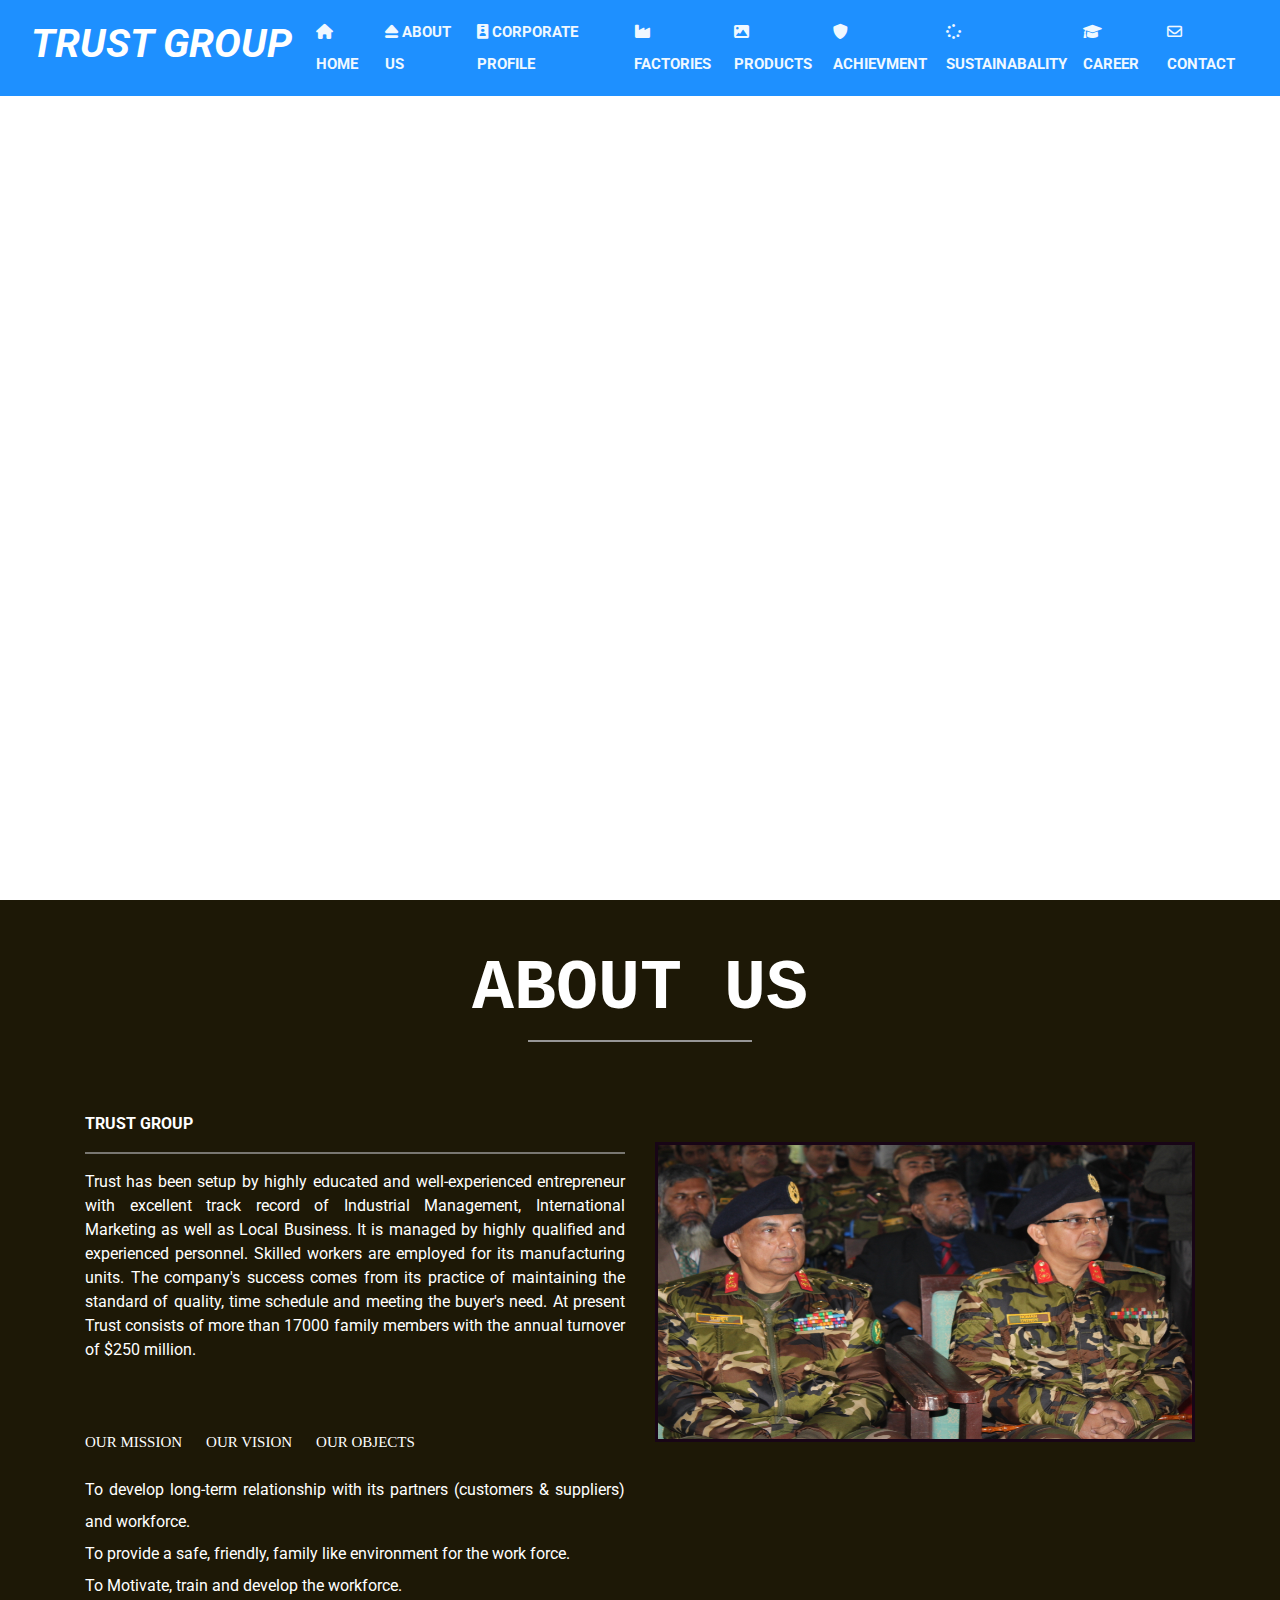
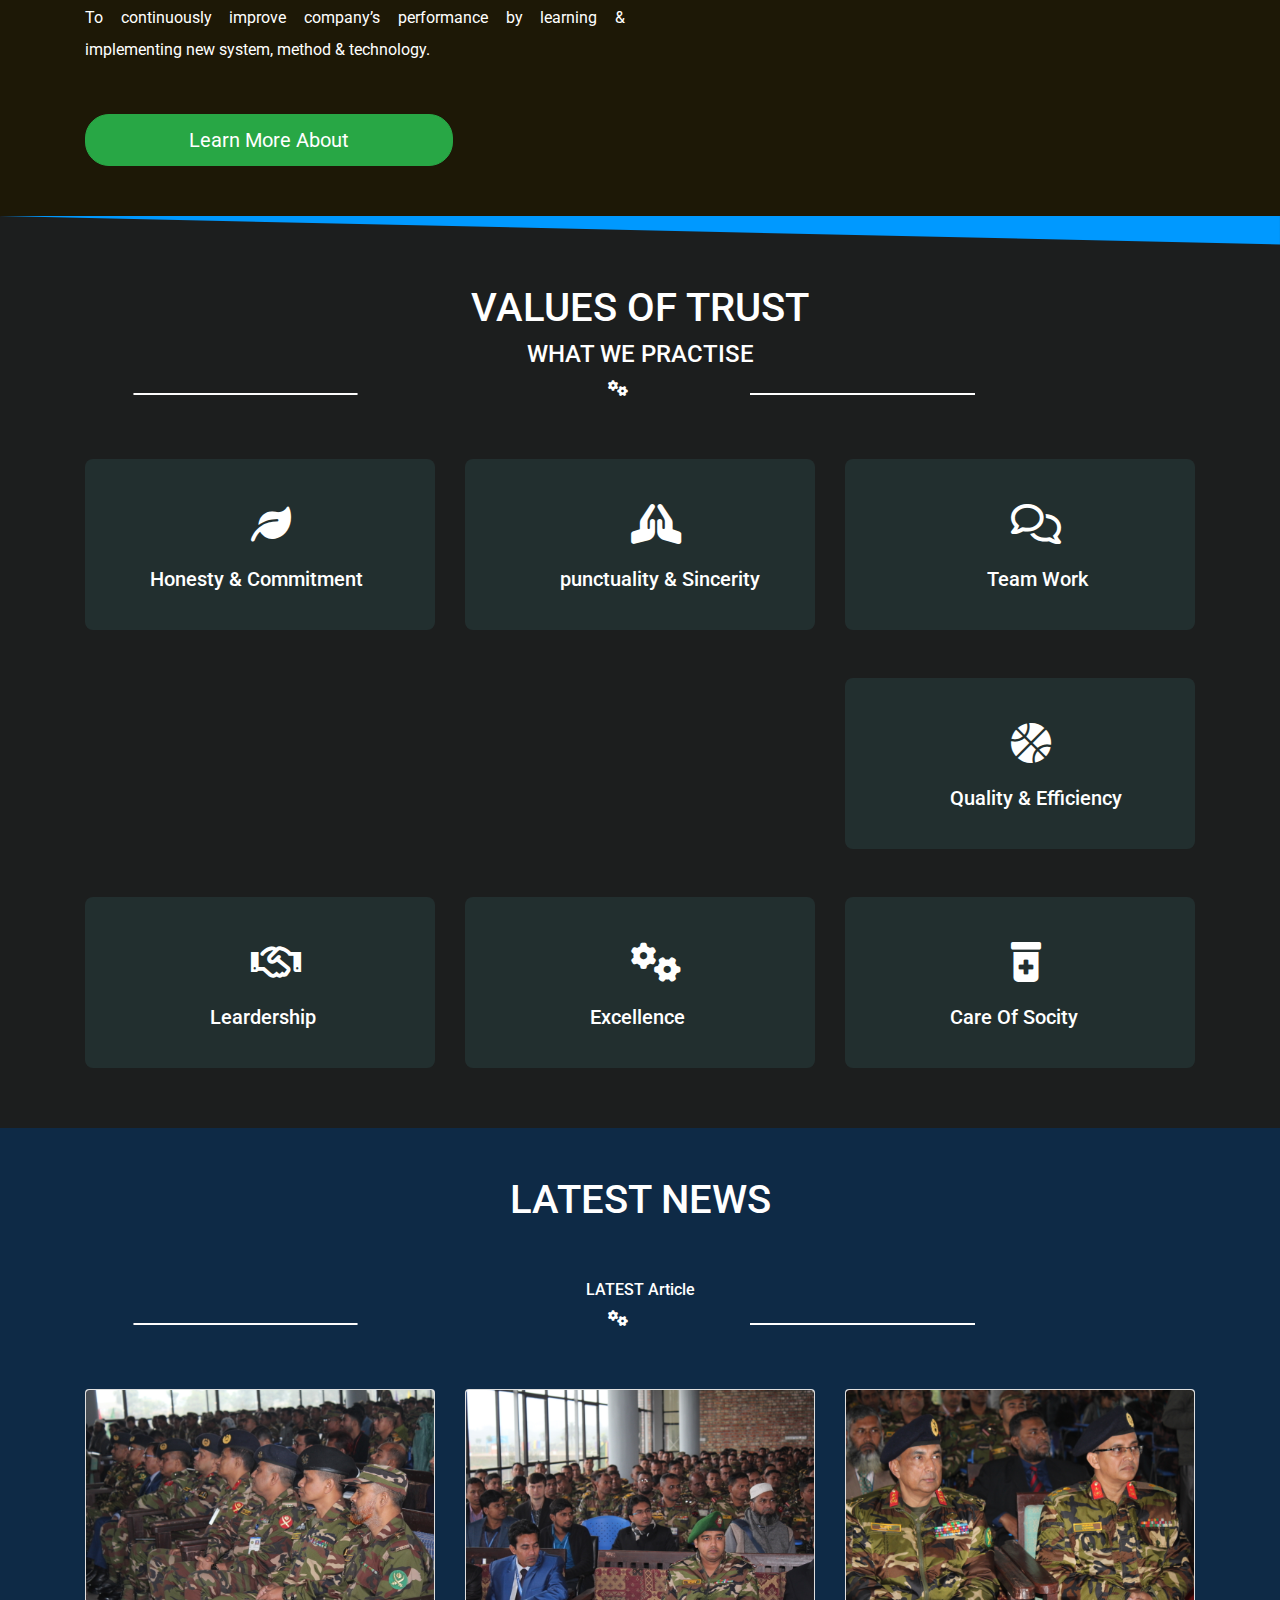
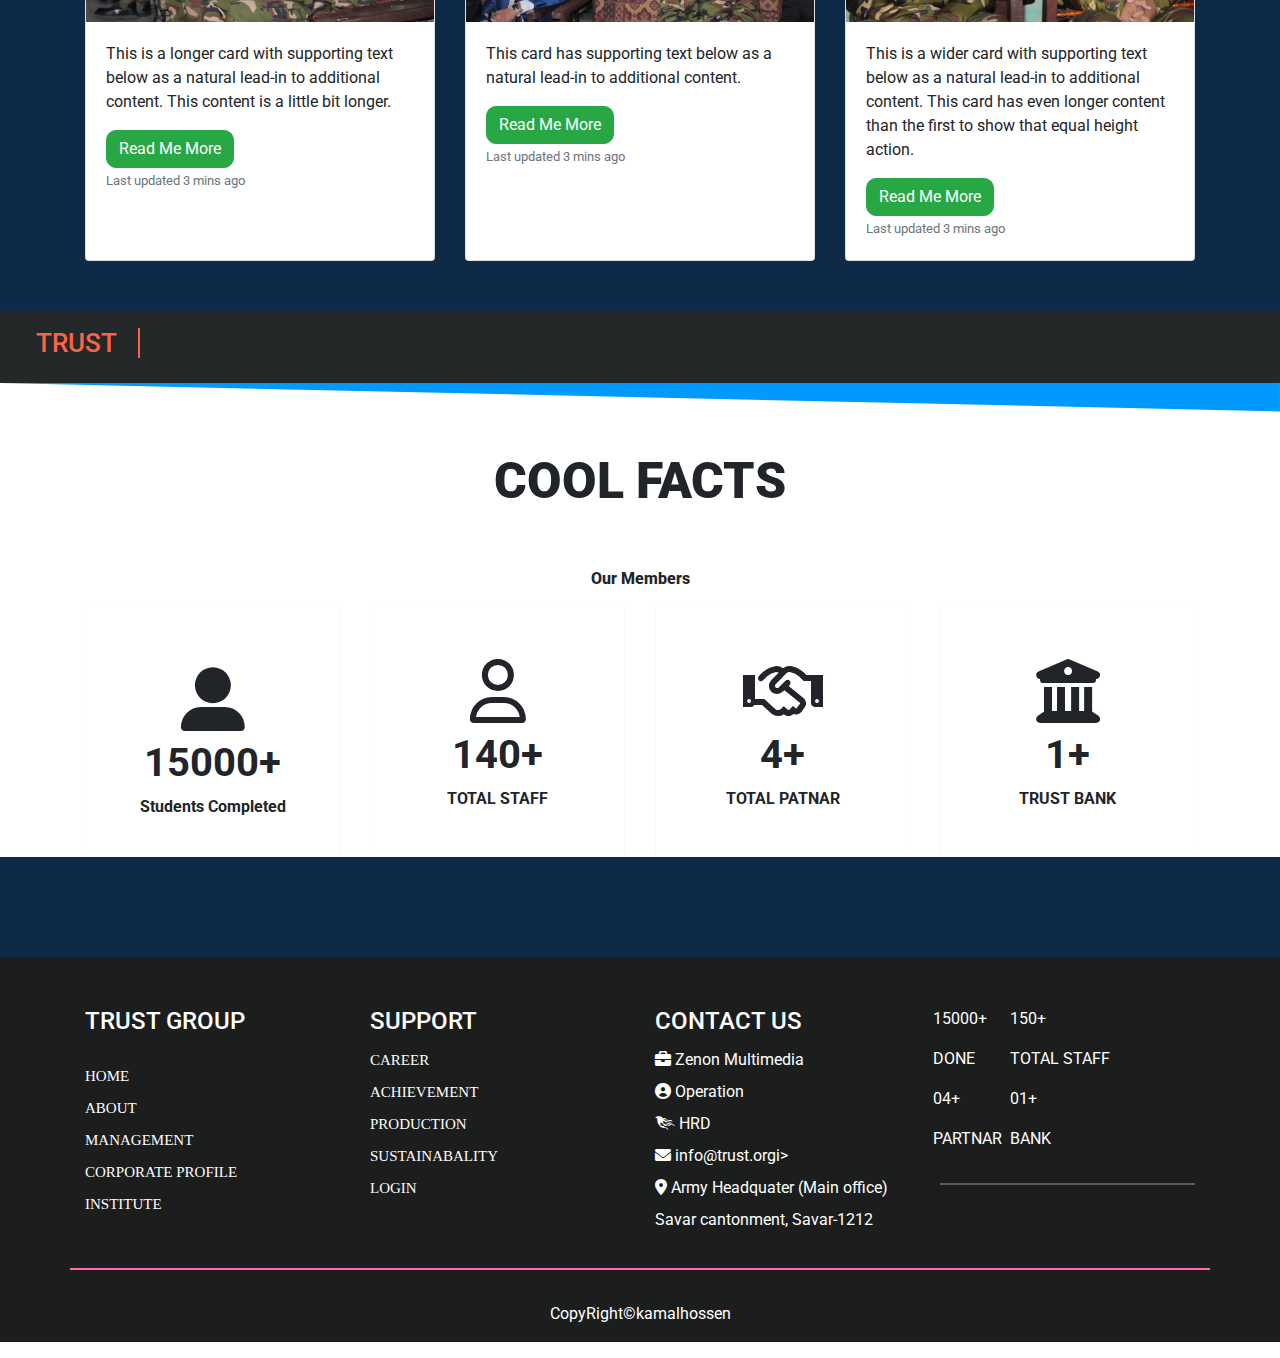
==== index.html @ bce5c4df "first commit" ====
<!DOCTYPE html>
<html lang="en">

<head>
    <meta charset="UTF-8">
    <meta http-equiv="X-UA-Compatible" content="IE=edge">
    <meta name="viewport" content="width=device-width, initial-scale=1.0">
    <link rel="icon" href="images/header.jpg">
    <title>KT Tex LTD</title>
    <link rel="stylesheet" href="index.css">
    <link rel="stylesheet" href="https://stackpath.bootstrapcdn.com/bootstrap/4.4.1/css/bootstrap.min.css"
        integrity="sha384-Vkoo8x4CGsO3+Hhxv8T/Q5PaXtkKtu6ug5TOeNV6gBiFeWPGFN9MuhOf23Q9Ifjh" crossorigin="anonymous">
    <link rel="stylesheet" href="https://cdnjs.cloudflare.com/ajax/libs/font-awesome/6.0.0-beta2/css/all.min.css">
    <link rel="stylesheet" href="https://cdnjs.cloudflare.com/ajax/libs/owl-carousel/1.3.3/owl.carousel.css"
        integrity="sha512-RWhcC19d8A3vE7kpXq6Ze4GcPfGe3DQWuenhXAbcGiZOaqGojLtWwit1eeM9jLGHFv8hnwpX3blJKGjTsf2HxQ=="
        crossorigin="anonymous" referrerpolicy="no-referrer" />
    <link rel="stylesheet" href="https://cdnjs.cloudflare.com/ajax/libs/owl-carousel/1.3.3/owl.carousel.min.css"
        integrity="sha512-X/RSQYxFb/tvuz6aNRTfKXDnQzmnzoawgEQ4X8nZNftzs8KFFH23p/BA6D2k0QCM4R0sY1DEy9MIY9b3fwi+bg=="
        crossorigin="anonymous" referrerpolicy="no-referrer" />
    <link rel="stylesheet" href="https://cdnjs.cloudflare.com/ajax/libs/OwlCarousel2/2.3.4/assets/owl.carousel.css"/>
    <link rel="stylesheet" href="https://cdnjs.cloudflare.com/ajax/libs/OwlCarousel2/2.3.4/assets/owl.theme.default.css"/>
       
        
</head>

<body>
    <header id="nav-section">
        <nav class="navbar navbar-expand-lg navbar-light ">
            <div class="container-fluid">
                <!-- <a class="navbar-brand" href="#"><img class="logo-img" src="images/logo.jpg"> </a> -->
                <a class="navbar-brand" href="#">
                    <h1 class="text-white heading">TRUST GROUP</h1>
                </a>
                <button class="navbar-toggler" type="button" data-toggle="collapse" data-target="#navbarNav"
                    aria-controls="navbarNav" aria-expanded="false" aria-label="Toggle navigation">
                    <span class="navbar-toggler-icon"></span>
                </button>
                <div class="collapse navbar-collapse" id="navbarNav">
                    <ul class="navbar-nav ml-auto">
                        <li class="nav-item ">
                            <a class="nav-link" href=""><i class="fas fa-home"></i> HOME<span class="caret"></span></a> 
                           
                        </li>
                        <li class="nav-item">
                            <a class="nav-link" href="home.html"><i class="fas fa-eject"></i> ABOUT US</a>
                        </li>
                        <li class="nav-item">
                            <a class="nav-link" href="#"><i class="fas fa-id-badge"></i> CORPORATE PROFILE</a>
                        </li>
                        <li class="nav-item">
                            <a class="nav-link" href="#"><i class="fas fa-industry"></i> FACTORIES</a>
                        </li>
                        <li class="nav-item">
                            <a class="nav-link" href="#"><i class="fas fa-image"></i> PRODUCTS</a>
                        </li>
                        <li class="nav-item">
                            <a class="nav-link" href="#"><i class="fas fa-shield-alt"></i> ACHIEVMENT</a>
                        </li>
                        <li class="nav-item">
                            <a class="nav-link" href="#"><i class="fas fa-spinner"></i> SUSTAINABALITY</a>
                        </li>
                        <li class="nav-item">
                            <a class="nav-link" href="#"><i class="fas fa-graduation-cap"></i> CAREER</a>
                        </li>
                        <li class="nav-item">
                            <a class="nav-link" href="#"><i class="far fa-envelope"></i> CONTACT</a>
                        </li>
                    </ul>
                </div>
            </div>
        </nav>
    </header>
    <section id="body">
        <div class="container">
            <h1 class="pt-5 about text-center text-white"> ABOUT US</h1>
            <hr class="under m-auto">

            <div class="row content-body">
                <div class="col-sm-12 col-md-6 col-lg-6 about-left-side">
                    <strong class="title-about text-white pt-5">TRUST GROUP</strong>
                    <hr class="title-hr">
                    <p class="text-white text-justify">Trust has been setup by highly educated and well-experienced
                        entrepreneur with excellent track
                        record of Industrial Management, International Marketing as well as Local Business. It is
                        managed by highly qualified and experienced personnel. Skilled workers are employed for its
                        manufacturing units. The company's success comes from its practice of maintaining the standard
                        of quality, time schedule and meeting the buyer's need. At present Trust consists of more than
                        17000 family members with the annual turnover of $250 million.</p>
                    <br>
                    <br>
                    <ul class="nav-tab">
                        <li class="active">
                            <a data-toggle="tab">OUR MISSION</a>
                        </li>
                        <li>
                            <a data-toggle="tab">OUR VISION</a>
                        </li>
                        <li>
                            <a data-toggle="tab">OUR OBJECTS</a>
                        </li>
                    </ul>
                    <div class="content-list">
                        <li class="circle">To develop long-term relationship with its partners (customers & suppliers)
                            and workforce.</li>
                        <li class="circle">To provide a safe, friendly, family like environment for the work force.</li>
                        <li class="circle">To Motivate, train and develop the workforce.</li>
                        <li class="circle">To continuously improve company’s performance by learning & implementing new
                            system, method & technology.</li>

                        <a class="btn btn-success text-white mt-5 learnMoreAbout"><span class="hoverSpan">Learn More
                                About</span> <i class="fas fa-arrow-right"></i></a>
                    </div>


                </div>
                <div class="col-sm-12 col-md-6 col-lg-6">
                    <div class="image-content">
                        <img class="content-img" src="images/background/IMG_2910.JPG" alt="img-army">
                    </div>

                </div>
            </div>
        </div>

    </section>
    <section id="valueKtText">
        <div class="svg_formate">
        <svg xmlns="http://www.w3.org/2000/svg" viewBox="0 0 1440 320"><path fill="#0099ff"  fill-opacity="1" d="M0,0L1440,32L1440,0L0,0Z"></path></svg>
    </div>
        <div class="container">
            <div class="text-center text-top pt-5">
                <h1 class="text-white">VALUES OF TRUST</h1>
                <h4 class="text-uppercase text-white">What We Practise</h4>
            </div>
            <div class="last">
                <div class="row">
                    <div class="col-md-5">
                        <hr class="w-50 ml-5">
                    </div>
                    <div class="col-md-2">
                        <i class="fa fa-cogs text-center ml-5 text-white"></i>
                    </div>
                    <div class="col-md-5">
                        <hr class="w-50 mr-5 lastSys">
                    </div>
                </div>
            </div>
            <div class="row mt-5">
                <div class="col-md-4">
                    <div class="box">
                        <i class="fas fa-leaf text-white text-center honesty"></i>
                        <h5 class="text-white">Honesty & Commitment</h5>

                    </div>
                </div>
                <div class="col-md-4">
                    <div class="box">
                        <i class="fas fa-praying-hands text-white text-center honesty"></i>
                        <h5 class="text-white text-center punctuality">punctuality & Sincerity</h5>

                    </div>
                </div>
                <div class="col-md-4">
                    <div class="box">
                        <i class="far fa-comments text-white text-center honesty"></i>
                        <h5 class="text-white text-center team">Team Work</h5>

                    </div>
                </div>
            </div>
            <div class="row mt-5">
                <div class="col-md-4">

                </div>
                <div class="col-md-4">

                </div>
                <div class="col-md-4">
                    <div class="box">
                        <i class="fas fa-basketball-ball text-white text-center honesty"></i>
                        <h5 class="text-white text-center qulity">Quality & Efficiency</h5>
                    </div>
                </div>
            </div>
            <div class="row mt-5">
                <div class="col-md-4">
                    <div class="box">
                        <i class="far fa-handshake text-white text-center honesty"></i>
                        <h5 class="text-white text-center Leardership">Leardership</h5>

                    </div>
                </div>
                <div class="col-md-4">
                    <div class="box">
                        <i class="fas fa-cogs text-white text-center honesty"></i>
                        <h5 class="text-white text-center Excellence">Excellence</h5>
                    </div>
                </div>
                <div class="col-md-4">
                    <div class="box">
                        <i class="fas fa-prescription-bottle-alt text-white text-center honesty"></i>
                        <h5 class="text-white text-center Care">Care Of Socity</h5>
                    </div>
                </div>
            </div>


        </div>
    </section>
    <section id="letes">
        <div class="container ">
            <h1 class="text-center pt-5 text-white">LATEST NEWS</h1>
            <h6 class="text-center pt-5 text-white">LATEST Article</h6>

            <div class="last">
                <div class="row">
                    <div class="col-md-5">
                        <hr class="w-50 ml-5">
                    </div>
                    <div class="col-md-2">
                        <i class="fa fa-cogs text-center ml-5 text-white"></i>
                    </div>
                    <div class="col-md-5">
                        <hr class="w-50 mr-5 lastSys">
                    </div>
                </div>
            </div>

            <div class="card-deck mt-5">
                <div class="card">
                    <img class="card-img-top" src="images/background/IMG_2925.JPG" alt="Card image cap">
                    <div class="card-body">
                        <h5 class="card-title"></h5>
                        <p class="card-text">This is a longer card with supporting text below as a natural lead-in to
                            additional content. This content is a little bit longer.</p>
                        <a class="btn btn-success text-white readMore">Read Me More</a>
                        <p class="card-text"><small class="text-muted">Last updated 3 mins ago</small></p>
                    </div>
                </div>
                <div class="card">
                    <img class="card-img-top" src="images/background/IMG_2914.JPG" alt="Card image cap">
                    <div class="card-body">
                        <h5 class="card-title"></h5>
                        <p class="card-text">This card has supporting text below as a natural lead-in to additional
                            content.</p>
                        <a class="btn btn-success text-white readMore">Read Me More</a>
                        <p class="card-text"><small class="text-muted">Last updated 3 mins ago</small></p>
                    </div>
                </div>
                <div class="card">
                    <img class="card-img-top" src="images/background/IMG_2910.JPG" alt="Card image cap">
                    <div class="card-body">
                        <h5 class="card-title"></h5>
                        <p class="card-text">This is a wider card with supporting text below as a natural lead-in to
                            additional content. This card has even longer content than the first to show that equal
                            height action.</p>
                        <a class="btn btn-success text-white readMore">Read Me More</a>
                        <p class="card-text"><small class="text-muted">Last updated 3 mins ago</small></p>
                    </div>
                </div>
            </div>

        </div>
    </section>
    <section id="lastStage">
        <div class="container-fluid">
            <h5 data-text="Trust Technical Training Institute...">Trust Technical Training Institute...</h5>
        </div>
    </section>
    <section id="cool-facts">
        <div class="cool">
            <div class="svg_formate">
                 <svg xmlns="http://www.w3.org/2000/svg" viewBox="0 0 1440 320"><path fill="#0099ff" fill-opacity="1" d="M0,0L1440,32L1440,0L0,0Z"></path></svg>
            </div>
            <h1 class="coolFa text-center mt-0 pt-5 pb-5">COOL FACTS</h1>
            <p class="text-center member">Our Members</p>
            <div class="container">
                <div class="row">
                    <div class="col-sm-12 col-md-3 col-lg-3">
                        <div class="countingBox">
                            <div class="text-center student">
                                <i class="fas fa-user-alt fa-4x mt-2"></i>
                                <h1 class="font-weight-bold mt-2">15000+</h1>
                                <p class="font-weight-bold">Students Completed</p>
                            </div>


                        </div>
                    </div>
                    <div class="col-sm-12 col-md-3 col-lg-3">
                        <div class="countingBox">
                            <div class="text-center student">
                                <i class="far fa-user fa-4x"></i>
                                <h1 class="font-weight-bold mt-2">140+</h1>
                                <p class="font-weight-bold">TOTAL STAFF</p>
                            </div>
                        </div>
                    </div>
                    <div class="col-sm-12 col-md-3 col-lg-3 ">
                        <div class="countingBox">
                            <div class="text-center student">
                                <i class="far fa-handshake fa-4x"></i>
                                <h1 class="font-weight-bold mt-2">4+</h1>
                                <p class="font-weight-bold">TOTAL PATNAR</p>
                            </div>

                        </div>
                    </div>
                    <div class="col-sm-12 col-md-3 col-lg-3 ">
                        <div class="countingBox">
                            <div class="text-center student">
                                <i class="fas fa-university fa-4x"></i>
                                <h1 class="font-weight-bold mt-2">1+</h1>
                                <p class="font-weight-bold">TRUST BANK</p>
                            </div>

                        </div>
                    </div>

                </div>

            </div>

        </div>
    </section>
    <section id="lastsection">
        <div class="container">
            <div class="owl-carousel owl-theme">
                <div class="item">
                    <img src="images/owlCarasul/IMG_2904.JPG">
                </div>
                <div class="item">
                    <img src="images/owlCarasul/IMG_2936.JPG">
                </div>
                <div class="item">
                    <img src="images/owlCarasul/IMG_2954.JPG">
                </div>
                <div class="item">
                    <img src="images/owlCarasul/IMG_2956.JPG">
                </div>
                <div class="item">
                    <img src="images/owlCarasul/IMG_2968.JPG">
                </div>
                <div class="item">
                    <img src="images/owlCarasul/IMG_8969.JPG">
                </div>
                <div class="item">
                    <img src="images/owlCarasul/IMG_8971.JPG">
                </div>
                <div class="item">
                    <img src="images/owlCarasul/IMG_8977.JPG">
                </div>
                <div class="item">
                    <img src="images/owlCarasul/IMG_9006.JPG">
                </div>
                <div class="item">
                    <img src="images/owlCarasul/IMG_9015.JPG">
                </div>
                <div class="item">
                    <img src="images/owlCarasul/IMG_9017.JPG">
                </div>
                <div class="item">
                    <img src="images/owlCarasul/IMG_9019.JPG">
                </div>
            </div>
        </div>
    </section>
    <footer id="footcontent">
        <div class="container">
            <div class="row">
                <div class="col-sm-12 col-md-3 col-lg-3">
                    <div class="information">
                        <h4 class="pb-3">TRUST GROUP</h4>
                        <ul>
                            <li><a href="">HOME</li></a>
                            <li><a href=""> ABOUT</li></a>
                            <li><a href=""> MANAGEMENT</li></a>
                            <li><a href="">CORPORATE PROFILE</li></a>
                            <li><a href="">INSTITUTE</li></a>
                        </ul>
                    </div>
                </div>
                <div class="col-sm-12 col-md-3 col-lg-3">
                    <div class="information">
                        <h4>SUPPORT</h4>
                        <ul>
                            <li><a href="">CAREER</li></a>
                            <li><a href=""> ACHIEVEMENT</li></a>
                            <li><a href=""> PRODUCTION</li></a>
                            <li><a href="">SUSTAINABALITY</li></a>
                            <li><a href="">LOGIN</li></a>
                        </ul>
                    </div>
                </div>
                <hr>
                <div class="col-sm-12 col-md-3 col-lg-3">
                    <div class="information">
                        <h4>CONTACT US</h4>
                        <ul>
                            <li> <i class="fas fa-briefcase"></i> Zenon Multimedia</li>
                            <li><i class="fas fa-user-circle"></i> Operation</li>
                            <li><i class="fab fa-phoenix-framework"></i> HRD</li>
                            <li><i class="fas fa-envelope"></i> info@trust.org</l<i class="fas fa-map-marker-alt"></i>i>
                            <li><i class="fas fa-map-marker-alt"></i> Army Headquater (Main office)
                                Savar cantonment, Savar-1212
                            </li>


                        </ul>

                    </div>
                </div>
                <div class="col-sm-12 col-md-3 col-lg-3">
                    <div class="information">
                        <div class="row">
                            <div class="col-md-1.5 ml-2">
                                <div class="first">
                                    <p>15000+</p>
                                    <p>DONE</p>
                                </div>
                                <div class="second">
                                    <p>04+</p>
                                    <p>PARTNAR</p>
                                </div>
                            </div>
                            <div class="col-md-1.5 pl-2">
                                <div class="first">
                                    <p>150+</p>
                                    <p>TOTAL STAFF</p>
                                </div>
                                <div class="second">
                                    <p>01+</p>
                                    <p>BANK</p>
                                </div>
                            </div>

                        </div>
                        <hr class="btnline">

                    </div>
                </div>
                <hr class="line">
            </div>
            <p class="text-center text-white p-3">CopyRight&copy;kamalhossen</p>
        </div>
    </footer>






    <script src="https://code.jquery.com/jquery-3.4.1.slim.min.js"
        integrity="sha384-J6qa4849blE2+poT4WnyKhv5vZF5SrPo0iEjwBvKU7imGFAV0wwj1yYfoRSJoZ+n"
        crossorigin="anonymous"></script>
    <script src="https://cdn.jsdelivr.net/npm/popper.js@1.16.0/dist/umd/popper.min.js"
        integrity="sha384-Q6E9RHvbIyZFJoft+2mJbHaEWldlvI9IOYy5n3zV9zzTtmI3UksdQRVvoxMfooAo"
        crossorigin="anonymous"></script>
    <script src="https://stackpath.bootstrapcdn.com/bootstrap/4.4.1/js/bootstrap.min.js"
        integrity="sha384-wfSDF2E50Y2D1uUdj0O3uMBJnjuUD4Ih7YwaYd1iqfktj0Uod8GCExl3Og8ifwB6"
        crossorigin="anonymous"></script>
  <script src="https://cdnjs.cloudflare.com/ajax/libs/OwlCarousel2/2.3.4/owl.carousel.min.js"></script>
  <script src="https://cdnjs.cloudflare.com/ajax/libs/OwlCarousel2/2.3.4/assets/owl.carousel.min.css"></script>
        

    <script type="text/javascript">

        $('.owl-carousel').owlCarousel({
            loop: true,
            margin:20,
            nav: false,
            autoplay: true,
            autoplayTimeout:2000,

            dots: false,
            responsive: {
                0: {
                    items: 1
                },
                600: {
                    items: 3
                },
                1000: {
                    items: 5
                }
            }
        })

    </script>
</body>

</html>
---- index.css ----
@import url('https://fonts.googleapis.com/css2?family=Roboto&display=swap');
*{
    margin: 0;
    padding: 0;
    font-family: 'Roboto', sans-serif;
}
#nav-section{
    background-image: url(images/background/IMG_1255.JPG);
    background-size: cover;
    background-attachment: fixed;
    background-repeat: no-repeat;
    height: 900px;
}
.heading{
    font-weight: bold;
    font-style: italic;
}
nav.navbar.navbar-expand-lg.navbar-light {
    background: #1e90ff;
}
img {
    width: 100px;
}
li.nav-item {
    font-size: 13px;
}
li.nav-item .nav-link{
    font-family:  'Roboto', sans-serif;
    font-weight: bold;
    color: aliceblue !important;
}
li.nav-item:hover{
    background-color:rgb(0, 113, 158);
    border-radius: 5px;
}
hr.under{
    border: 1px solid rgb(151, 150, 150);
    width: 20%;
    
    
}
.title-hr{
    border: 1px solid rgba(163, 163, 163, 0.685);
    
}
h1.about {
    font-size: 70px;
}
.about{
    font-weight: bold;
    font-size: 100px;
    font-size: large;
    font-family: 'Courier New', Courier, monospace;
}
section#body {
    background: rgb(29, 24, 6);
}
img.content-img {
    width: 100%;
    height: 300px;
    margin-top: 30px;
    border: 3px solid rgb(24, 5, 22);
}
div.content-body{
    margin-top: 70px;
    padding-bottom: 50px;

}
.nav-tab li{
    list-style: none;
    display: inline-block;
    padding-right: 20px;
}
.nav-tab li a{
    color: #fff;
    text-decoration: none;
    
}
li.circle{
    color: #fff;
    text-align: justify;
}
a.learnMoreAbout i{
    display: none;
}
a.learnMoreAbout{
    padding: 10px 103px;
    border-radius: 24px;
    font-size: 20px;
    
}

a.learnMoreAbout:hover i{
      
    transform: translateX(10px);
    display: inline-block;
}
#valueKtText{
    background-color: thistle;
}
.divider .outer-line{
    border-bottom: 1px solid #888;
    
}
/* .divider .fa{
    /* margin: 1px 30px; 
    margin-top: -26px;
} 
/* .nayType{
    width: 20%;
    margin-left: 145px;
    border: 1px solid grey;
}
.divider{
    position: relative;
}
.fa{
    position: absolute
} */
.last-hr{
    width: 50%;
    margin: 0px 100%;
}

span.fa {
    width: 20%;
    margin: auto;
}
hr.w-50.ml-5 {
    /* margin-left: -2px; */
    border: 1px solid #fdfcfc;
    border-radius: 60px;
}
hr.w-50.mr-5 {
    border: 1px solid;
}
#valueKtText{
    background: #1c1e1e;
    padding-bottom: 60px;
}
hr.w-50.mr-5.lastSys {
    border: 1px solid #fff;
}
.box{
    background: rgba(37, 53, 53, 0.733);
    height: 171px;
    width: 350px;
    border-radius: 8px;
    position: relative;
}
i.honesty{
    position: absolute;
    padding: 45px 166px;
    font-size: 40px;
}
h5{
    position: absolute;
    margin-top: 50px;
}
h5.text-white {
    margin-top: 108px;
    margin-left: 65px;
}
.punctuality{
    padding-left: 30px;
}
.team{
    padding-left: 77px;
}
.box:hover {
    transform:translateX(-40px);
    transition: 0.5s;
    cursor: pointer;
    
}
.qulity{
    padding-left: 40px;
}
.Leardership{
    padding-left: 60px;
}
.Excellence{
    padding-left: 60px;
}
.Care{
    padding-left: 40px;
}
#letes{
    background: #0e2a46;
    padding-bottom: 50px;
}
.card {
    overflow: hidden;
    transition: 0.5 all;  
    cursor: pointer;
}
.card img:hover{
    transform: scale(1.1);
    overflow: hidden;
}
a.readMore{
    border-radius: 10px;
}
#lastStage{
    background-color: #252829;
    display: flex;
    justify-content: center;
    align-items: center;
    min-height: 8vh;
    

}
#lastStage h5 {
    
    position: relative;
    text-align: center;
    font-size: 2vw;
    color: #252829;
    -webkit-text-stroke:0.3vw #252829;
    text-transform: uppercase;
    
}
#lastStage h5::before{
    content: attr(data-text);
    position: absolute;
    top: 0;
    left: 0;
    width: 10%;
    height: 100%;
    color: tomato;
    -webkit-text-stroke:#221909;
    border-right: 2px solid;
    overflow: hidden;
    animation: animate 20s linear infinite;
    
}

@keyframes animate{
    0%,10%,100%{
        width: 0;
        
    }
    70%,90%{
        width: 100%;
    }
   
    
}
.cool{
    margin-top: 0;
    font-family: 'Courier New', Courier, monospace;
    font-weight: 800;
}
.countingBox{
     height: 250px;
   /* width: 300px; */
    background: #fff;
    border: 1px solid snow;
}

.student {
    justify-content: center;
    align-items: center;
    margin-top: 20%;
    /* display: flex; */
}
.coolFa{
    font-size: 50px;
    font-weight: 900;
}
#lastsection{
    background: #0e2a46;
    padding: 50px;
}
.item img {
    height: 100px;
    width: 200px;
}
#footcontent{
    padding-top: 50px;
    background: #1C1E1E;
    /* height: 363px; */
}
.information{
    color: #fff;
}
li{
    
    list-style: none;
    line-height: 2rem;
}
li a{
    text-decoration: none;
    color: #fdfcfc;
    font-family: 'Times New Roman', Times, serif;
    font-size: 15px;
   
}
.line{
    display: block;
    border: 1px solid hotpink;
    width: 100%;
}
.btnline{
    border: 1px solid rgba(248, 248, 255, 0.281);
}
.svg_formate {
    height: 20px;
    display: block;
}
#homelist{
    display: none;
    position: absolute;
    box-shadow: 1px 8px 16px 0px rgba(0,0,0,0.2);
    z-index: 1;
}
#homelist :hover .dropdown-menu{
    display: block;
    transition: all 0.5s ease-in-out;
}
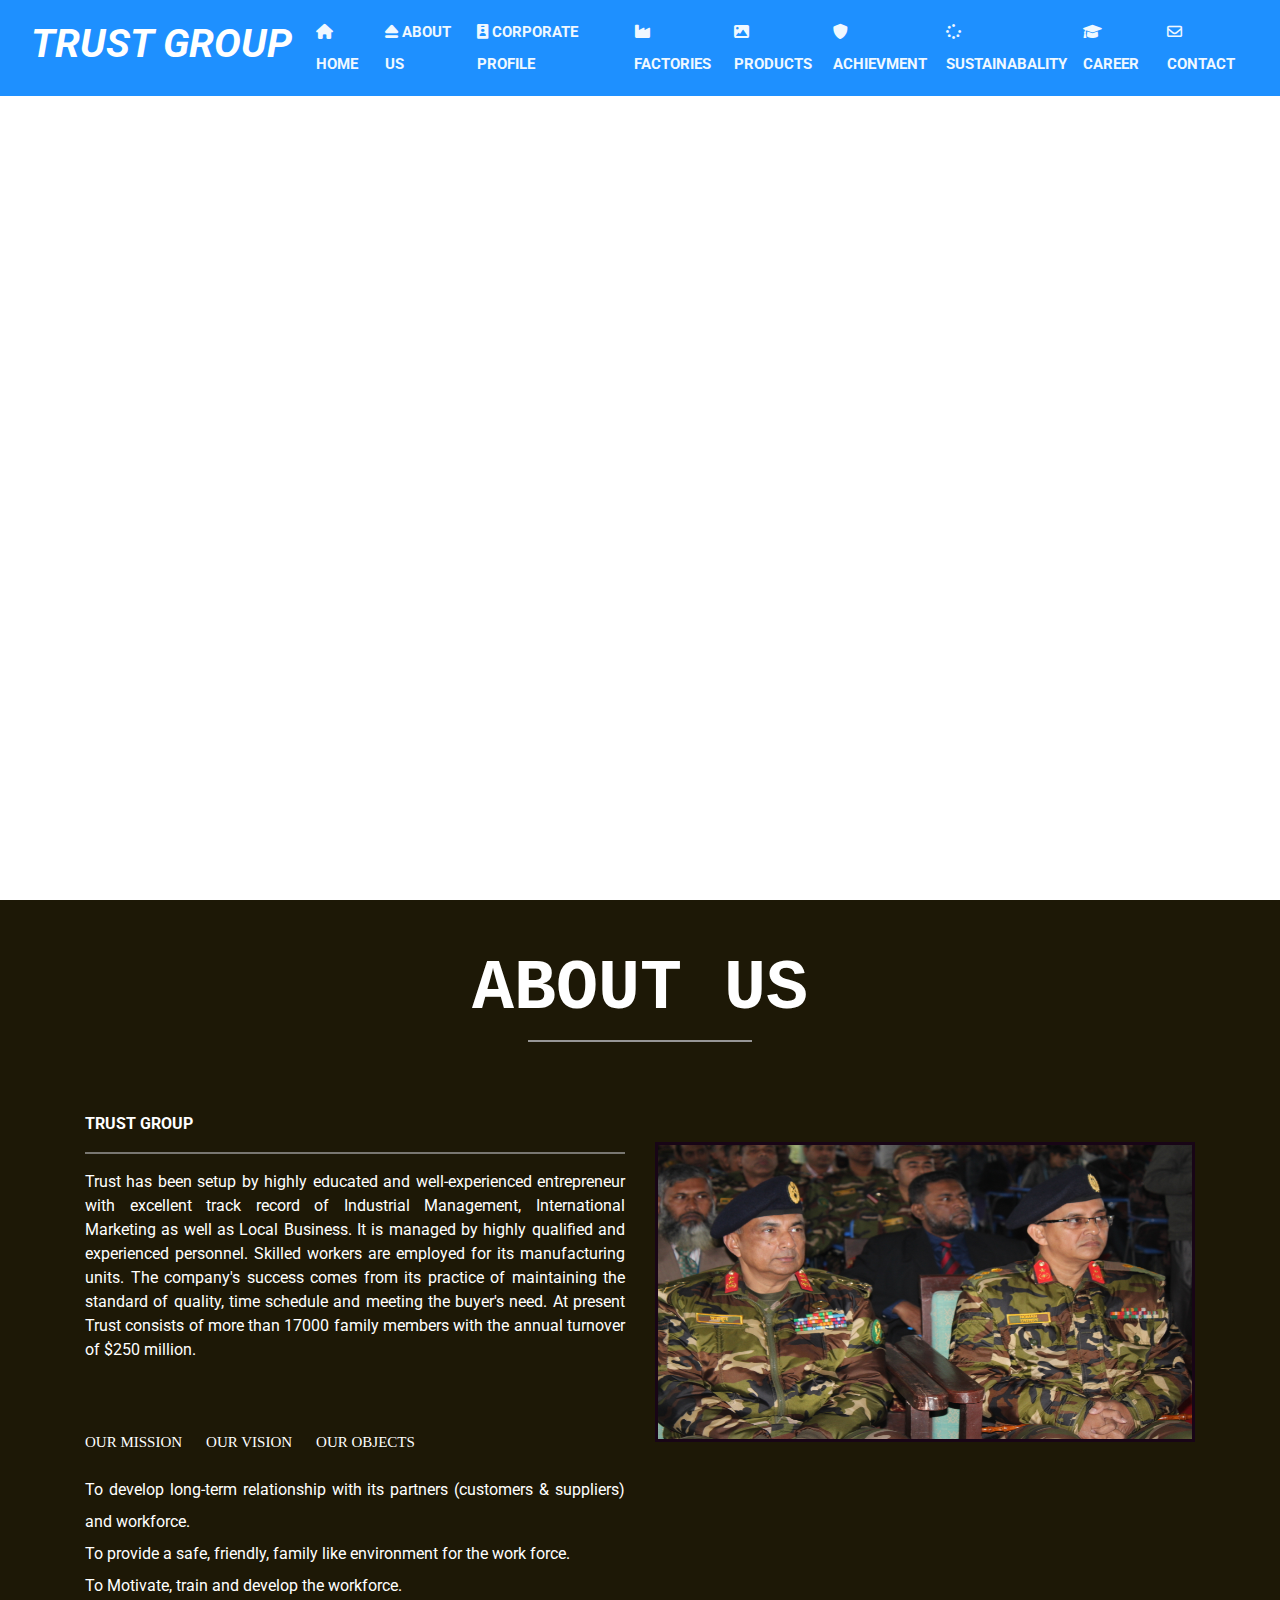
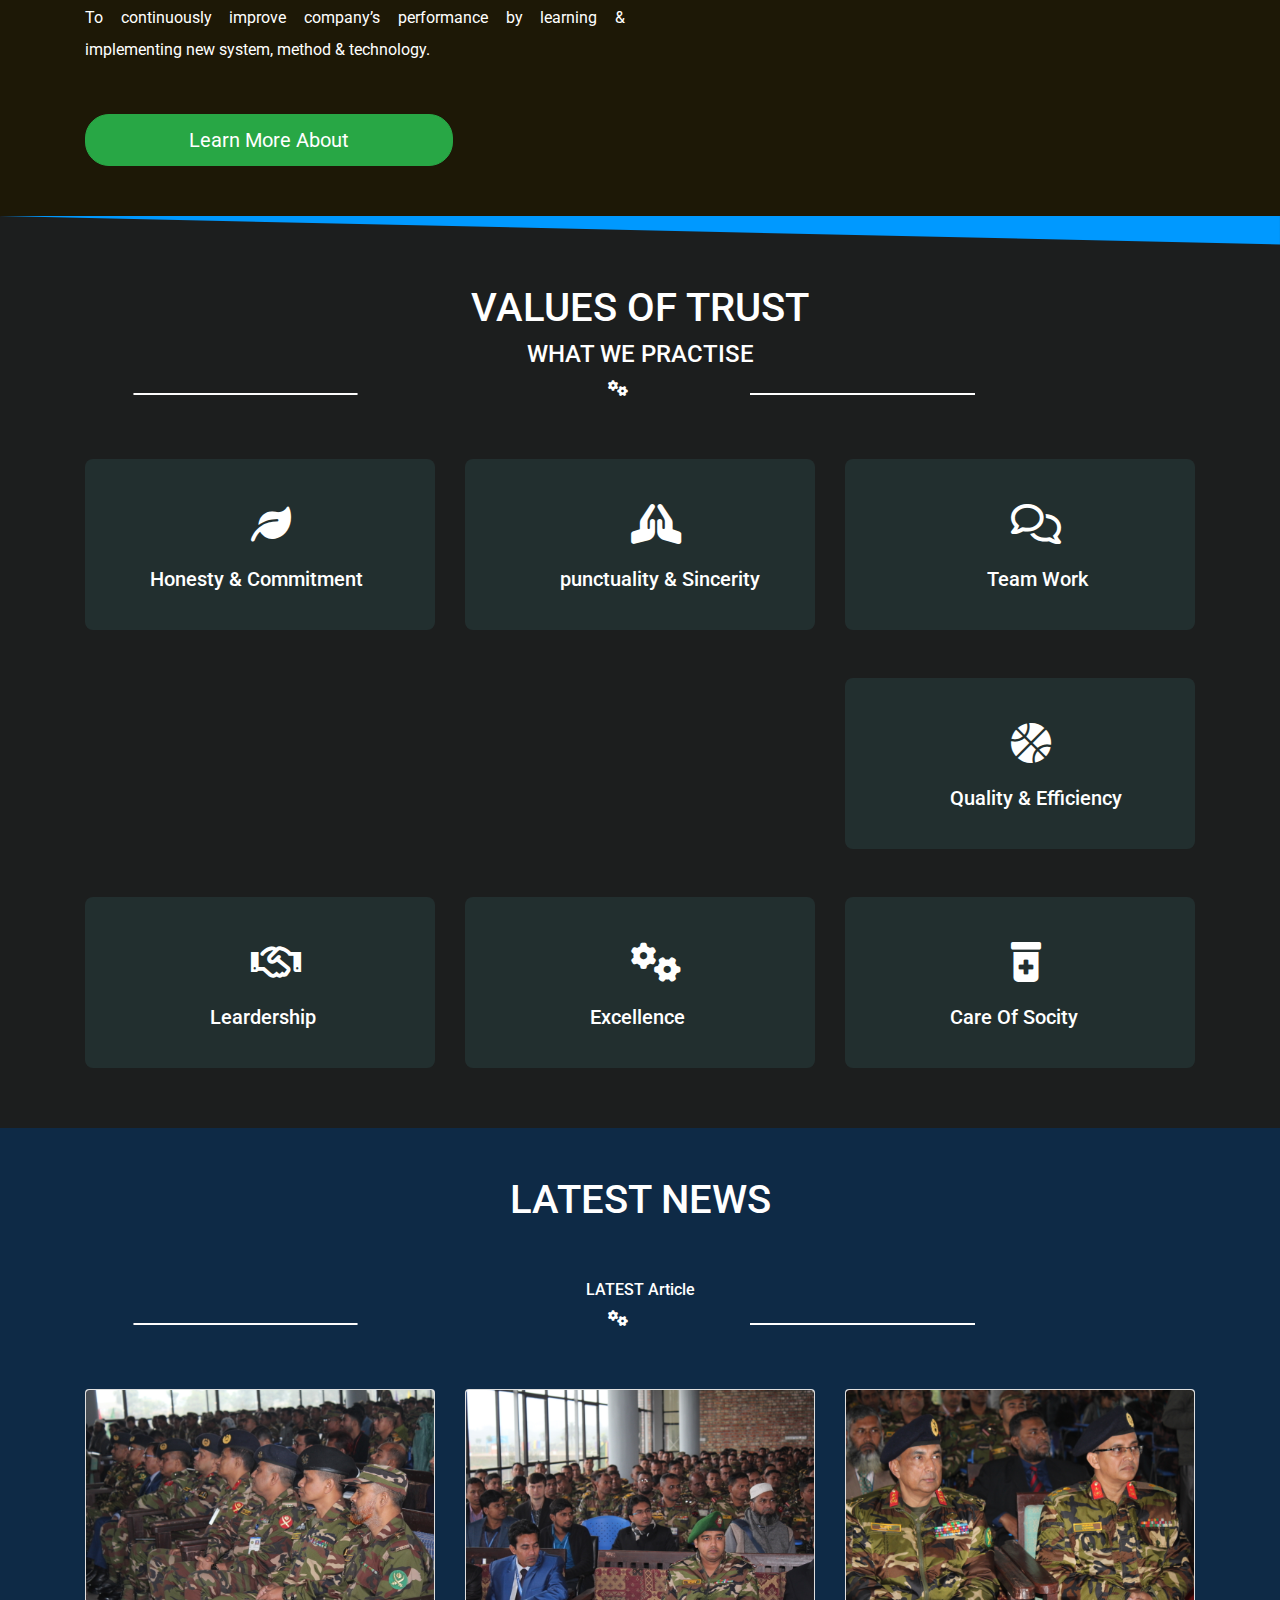
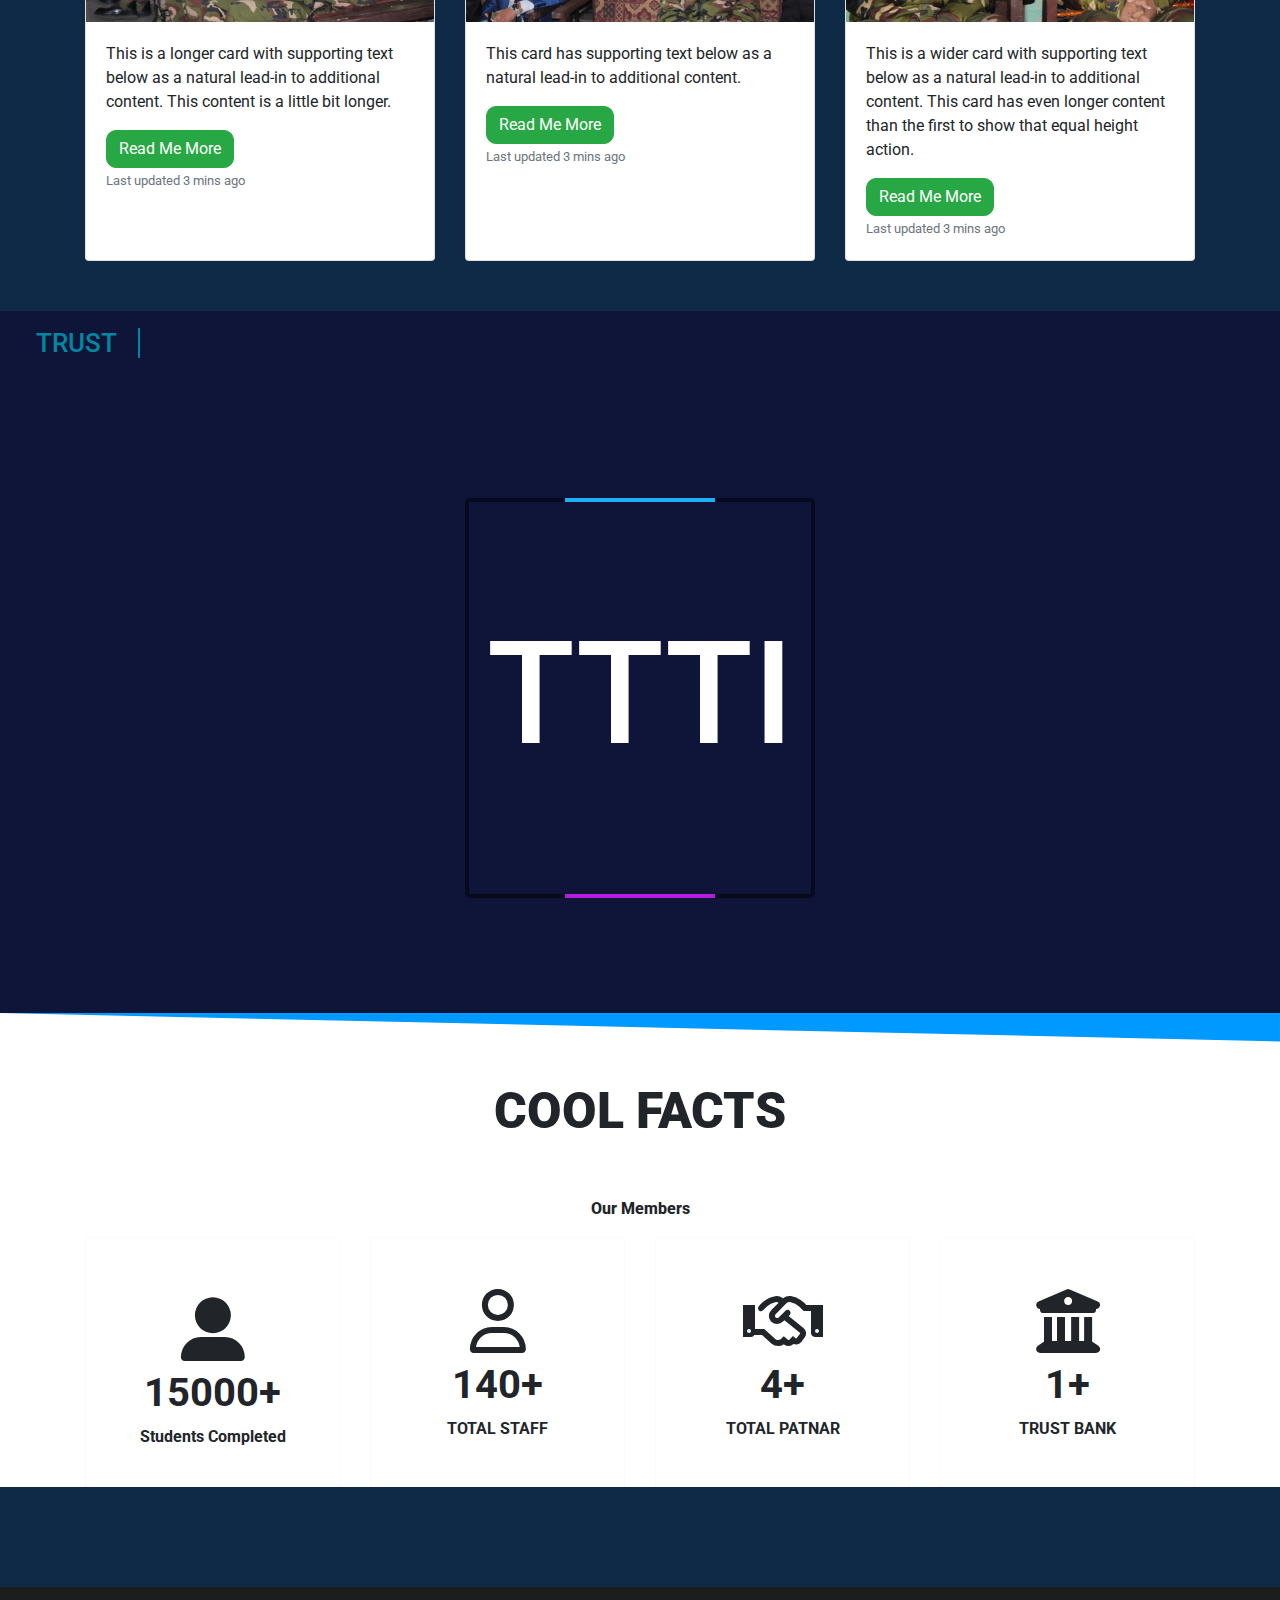
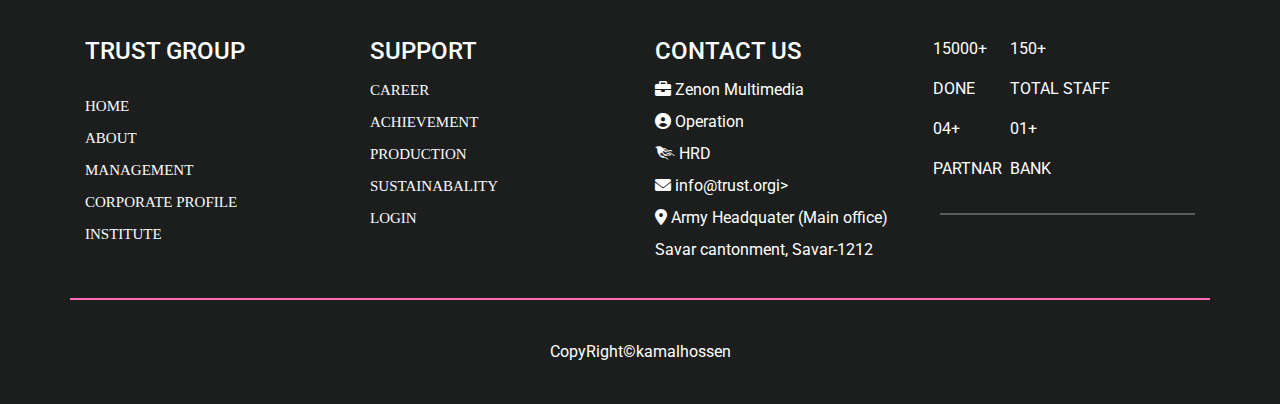
==== commit bb57b3dd: "init" ====
--- a/index.html
+++ b/index.html
@@ -265,6 +265,11 @@
     <section id="lastStage">
         <div class="container-fluid">
             <h5 data-text="Trust Technical Training Institute...">Trust Technical Training Institute...</h5>
+        </div>
+    </section>
+    <section id="ttti">
+        <div class="box5">
+            <h2>TTTI</h2>
         </div>
     </section>
     <section id="cool-facts">
@@ -441,7 +446,10 @@
                 </div>
                 <hr class="line">
             </div>
-            <p class="text-center text-white p-3">CopyRight&copy;kamalhossen</p>
+            <div class="footer-button p-2">
+                <p class="text-center text-white p-3">CopyRight&copy;kamalhossen</p>
+            </div>
+           
         </div>
     </footer>
 
--- a/index.css
+++ b/index.css
@@ -202,7 +202,7 @@
     border-radius: 10px;
 }
 #lastStage{
-    background-color: #252829;
+    background-color: #0e1538;
     display: flex;
     justify-content: center;
     align-items: center;
@@ -215,8 +215,8 @@
     position: relative;
     text-align: center;
     font-size: 2vw;
-    color: #252829;
-    -webkit-text-stroke:0.3vw #252829;
+    color: #0e1538;;
+    -webkit-text-stroke:0.3vw #0e1538;;
     text-transform: uppercase;
     
 }
@@ -227,7 +227,7 @@
     left: 0;
     width: 10%;
     height: 100%;
-    color: tomato;
+    color: rgb(1, 136, 160);
     -webkit-text-stroke:#221909;
     border-right: 2px solid;
     overflow: hidden;
@@ -317,4 +317,52 @@
 #homelist :hover .dropdown-menu{
     display: block;
     transition: all 0.5s ease-in-out;
+}
+#ttti{
+    display: flex;
+    justify-content: center;
+    align-items: center;
+    min-height: 70vh;
+    background: #0e1538;
+}
+.box5{
+    display: flex;
+    position: relative;
+    justify-content: center;
+    align-items: center;
+    height: 400px;
+    width: 350px;
+    background: rgba(0,0,0,0.5);
+    overflow: hidden;
+    border-radius: 5px;
+} 
+.box5 h2{
+    color: #fff;
+    font-size: 9em;
+    position: relative;
+    z-index: 10;
+}
+.box5::before{
+    content: '';
+    position: absolute;
+    width: 150px;
+    height: 140%;
+    background: linear-gradient(#00ccff,#d400d4);
+    animation: animated 4s linear infinite;
+    
+}
+.box5::after{
+    content: '';
+    position: absolute;
+    inset: 4px;
+    background: #0e1538;
+
+}
+@keyframes animated{
+    0%{
+        transform: rotate(0deg);
+    }
+    100%{
+        transform: rotate(350deg);
+    }
 }